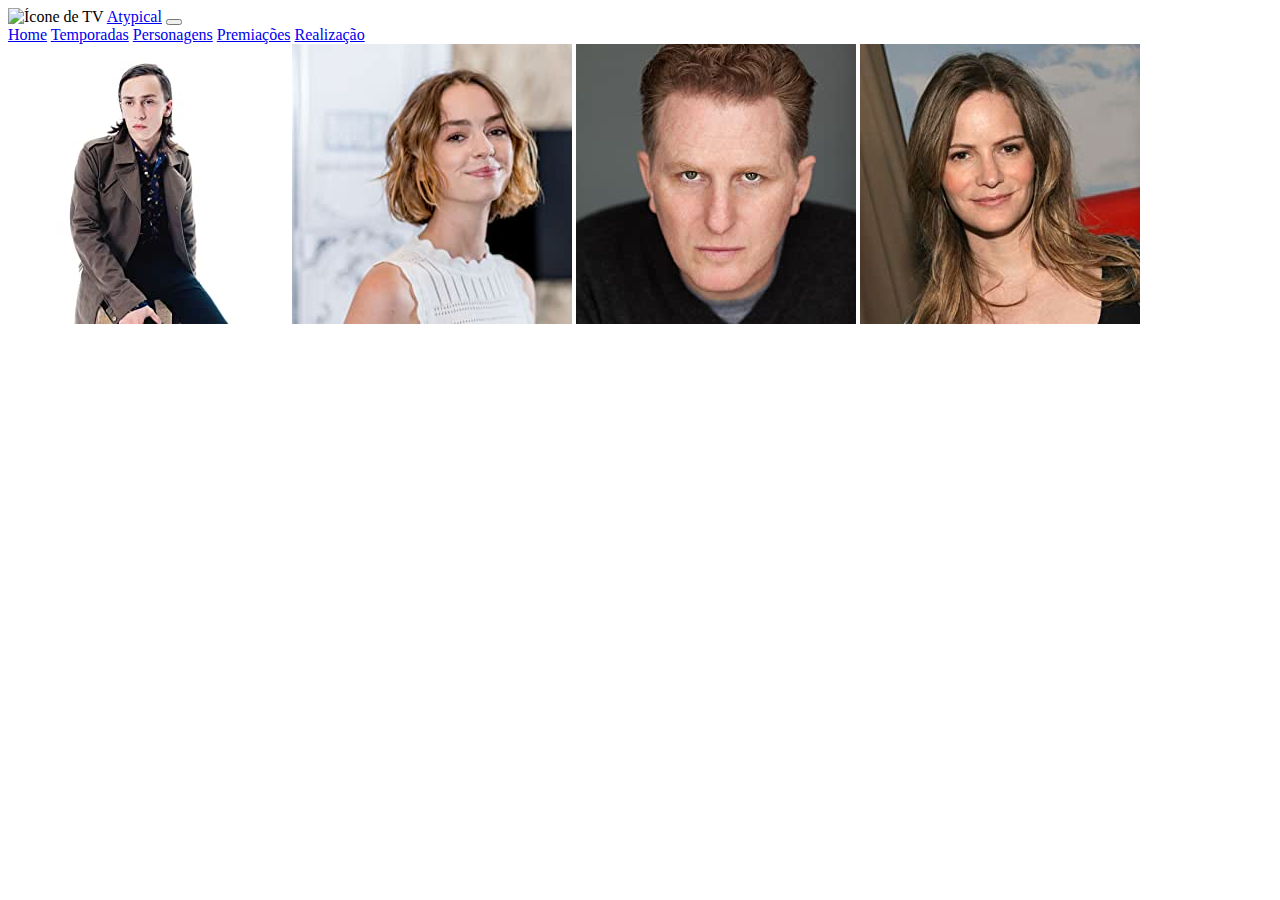
==== Site-Atypical/personagens.html @ 24dbbc25 "Front em Bootstrap" ====
<!DOCTYPE html>
<html lang="pt-br">
<head>
    <meta charset="UTF-8">
    <meta http-equiv="X-UA-Compatible" content="IE=edge">
    <meta name="viewport" content="width=device-width, initial-scale=1.0">
    <title>Minhas séries favoritas</title>
    <link href="https://cdn.jsdelivr.net/npm/bootstrap@5.0.2/dist/css/bootstrap.min.css" rel="stylesheet" integrity="sha384-EVSTQN3/azprG1Anm3QDgpJLIm9Nao0Yz1ztcQTwFspd3yD65VohhpuuCOmLASjC" crossorigin="anonymous">
</head>

<body>
    <header>
        <nav class="navbar navbar-expand-lg navbar-light bg-light fixed-top">
          <div class="container-fluid">
              <img src="https://image.flaticon.com/icons/png/512/4567/4567305.png" alt="Ícone de TV" width="34" height="34" class="d-inline-block align-text-top">
            <a class="navbar-brand" href="/index.html">Atypical</a>
            <button class="navbar-toggler" type="button" data-bs-toggle="collapse" data-bs-target="#navbarNavAltMarkup" aria-controls="navbarNavAltMarkup" aria-expanded="false" aria-label="Toggle navigation">
              <span class="navbar-toggler-icon"></span>
            </button>
            <div class="collapse navbar-collapse" id="navbarNavAltMarkup">
              <div class="navbar-nav">
                <a class="nav-link active" aria-current="page" href="/index.html">Home</a>
                <a class="nav-link" href="/temporadas.html">Temporadas</a>
                <a class="nav-link" href="/personagens.html">Personagens</a>
                <a class="nav-link" href="/premiacoes.html">Premiações</a> 
                <a class="nav-link" href="/realizacao.html">Realização</a>              
              </div>
            </div>
          </div>
        </nav>
      </header>

    <main>
        <img src="assets/img/keir-gilchrist.jpg" alt="Keir Gilchrist" class="rounded-circle float-start">
        <img src="assets/img/brigette.jpg" alt="Brigette Lundy-Paine" class="rounded-circle float-end">
        <img src="assets/img/michael.jpg" alt="Michael Rapaport" class="rounded-circle float-start">
        <img src="assets/img/jennifer-laison-leigh.jpg" alt="Jennifer Laison Leigh" class="rounded-circle float-end">
    </main>   

<script src="https://cdn.jsdelivr.net/npm/bootstrap@5.0.2/dist/js/bootstrap.bundle.min.js" integrity="sha384-MrcW6ZMFYlzcLA8Nl+NtUVF0sA7MsXsP1UyJoMp4YLEuNSfAP+JcXn/tWtIaxVXM" crossorigin="anonymous"></script>
</body>
</html>
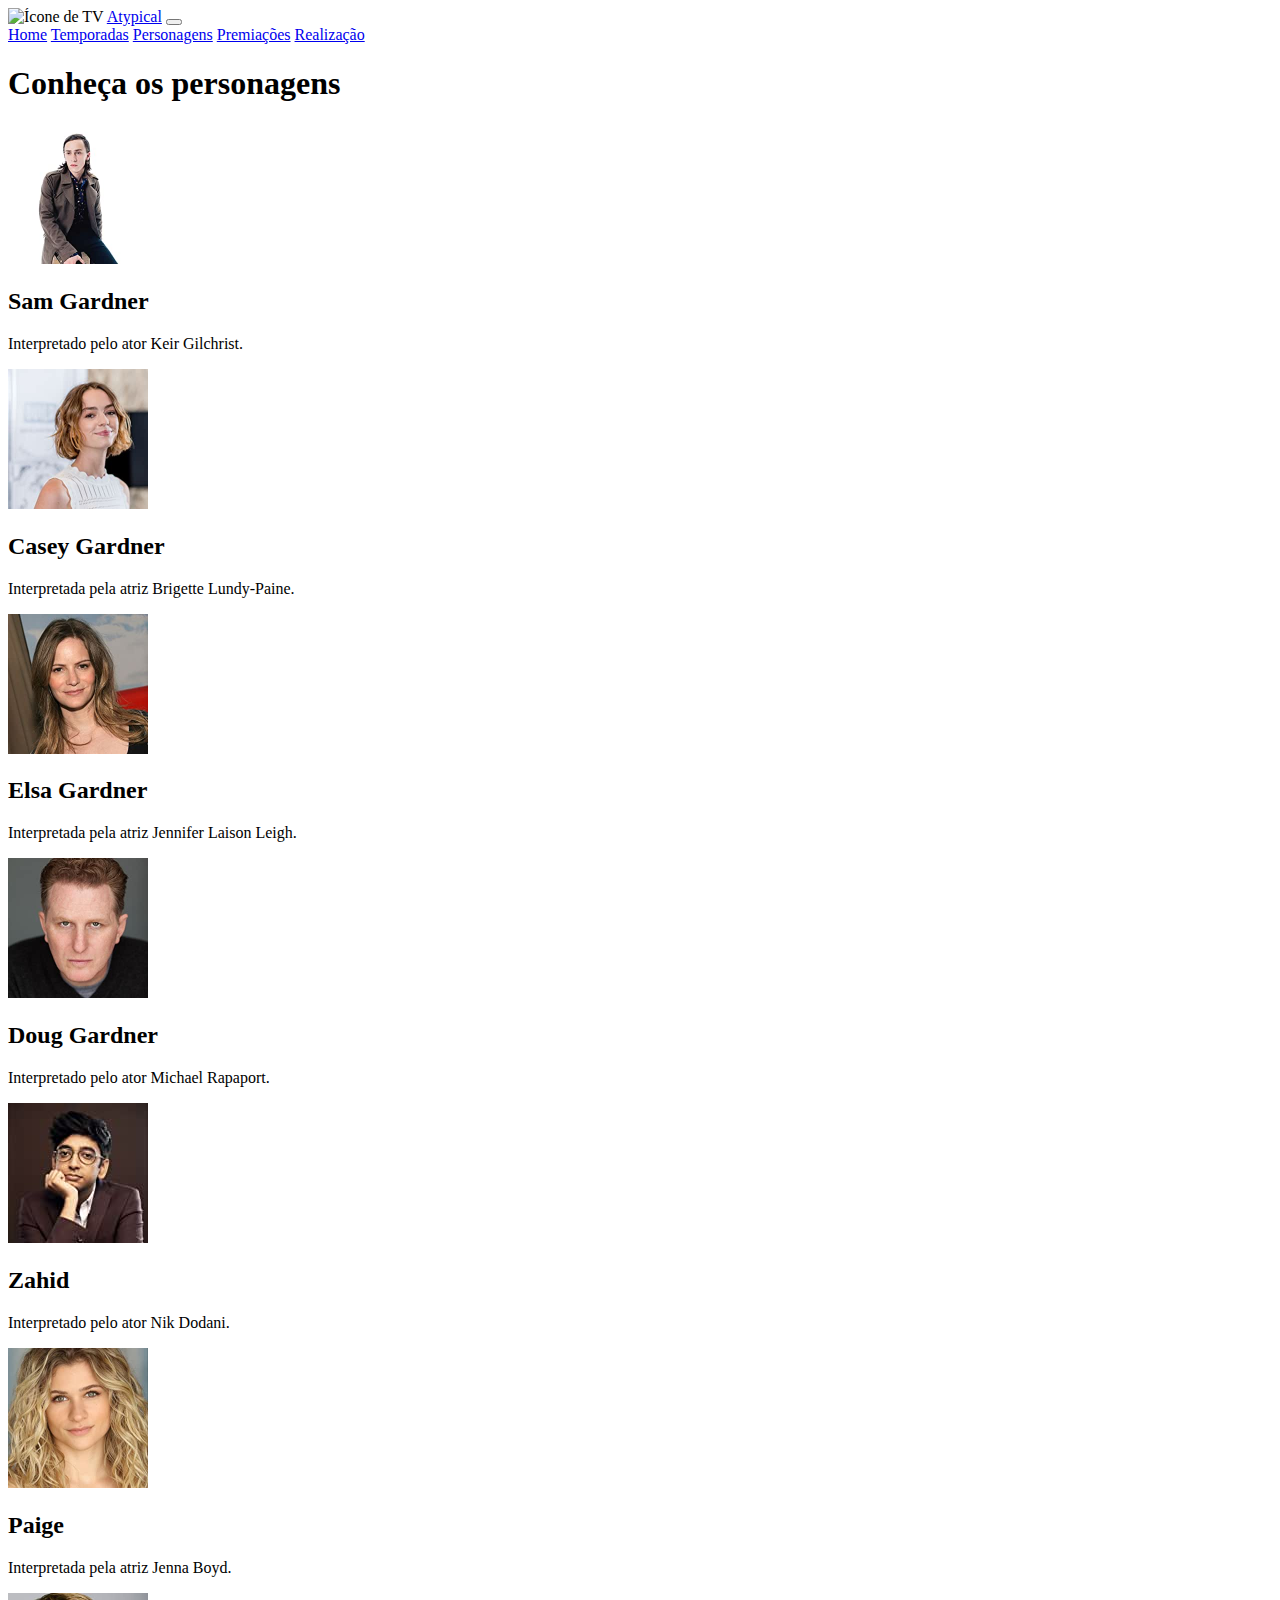
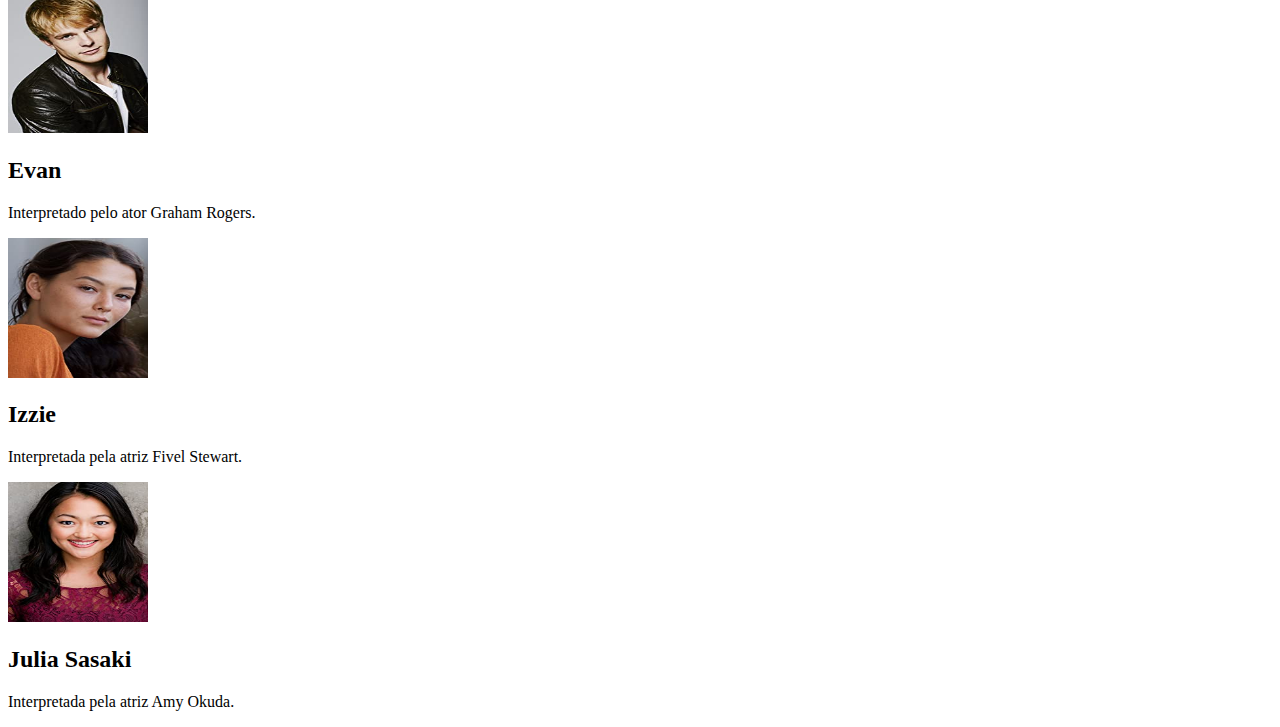
==== commit 3b859301: "Atualizações de Layout e Conteúdo" ====
--- a/Site-Atypical/personagens.html
+++ b/Site-Atypical/personagens.html
@@ -4,7 +4,7 @@
     <meta charset="UTF-8">
     <meta http-equiv="X-UA-Compatible" content="IE=edge">
     <meta name="viewport" content="width=device-width, initial-scale=1.0">
-    <title>Minhas séries favoritas</title>
+    <title>Atypical - Personagens</title>
     <link href="https://cdn.jsdelivr.net/npm/bootstrap@5.0.2/dist/css/bootstrap.min.css" rel="stylesheet" integrity="sha384-EVSTQN3/azprG1Anm3QDgpJLIm9Nao0Yz1ztcQTwFspd3yD65VohhpuuCOmLASjC" crossorigin="anonymous">
 </head>
 
@@ -31,10 +31,56 @@
       </header>
 
     <main>
-        <img src="assets/img/keir-gilchrist.jpg" alt="Keir Gilchrist" class="rounded-circle float-start">
-        <img src="assets/img/brigette.jpg" alt="Brigette Lundy-Paine" class="rounded-circle float-end">
-        <img src="assets/img/michael.jpg" alt="Michael Rapaport" class="rounded-circle float-start">
-        <img src="assets/img/jennifer-laison-leigh.jpg" alt="Jennifer Laison Leigh" class="rounded-circle float-end">
+
+      <div class="container">
+        <div class="row text-center pt-5 mt-5">
+          <h1 class="mb-5">Conheça os personagens</h1>
+          <div class="col-4 pb-4">
+            <img class="bd-placeholder-img rounded-circle" width="140" height="140" src="assets/img/keir-gilchrist.jpg">
+            <h2>Sam Gardner</h2>
+            <p>Interpretado pelo ator Keir Gilchrist.</p>
+          </div>
+          <div class="col-4 pb-4">
+            <img class="bd-placeholder-img rounded-circle" width="140" height="140" src="assets/img/brigette.jpg">
+            <h2>Casey Gardner</h2>
+            <p>Interpretada pela atriz Brigette Lundy-Paine.</p>
+          </div>
+          <div class="col-4 pb-4">
+            <img class="bd-placeholder-img rounded-circle" width="140" height="140" src="assets/img/jennifer-laison-leigh.jpg">
+            <h2>Elsa Gardner</h2>
+            <p>Interpretada pela atriz Jennifer Laison Leigh.</p>
+          </div>
+          <div class="col-4 pb-4">
+            <img class="bd-placeholder-img rounded-circle" width="140" height="140" src="assets/img/michael.jpg">
+            <h2>Doug Gardner</h2>
+            <p>Interpretado pelo ator Michael Rapaport.</p>
+          </div> 
+          <div class="col-4 pb-4">
+            <img class="bd-placeholder-img rounded-circle" width="140" height="140" src="assets/img/nik-dodani.jpg">
+            <h2>Zahid</h2>
+            <p>Interpretado pelo ator Nik Dodani.</p>
+          </div>
+          <div class="col-4 pb-4">
+            <img class="bd-placeholder-img rounded-circle" width="140" height="140" src="assets/img/jenna-boyd.jpg">
+            <h2>Paige</h2>
+            <p>Interpretada pela atriz Jenna Boyd.</p>
+          </div>
+          <div class="col-4 pb-4">
+            <img class="bd-placeholder-img rounded-circle" width="140" height="140" src="assets/img/graham-rogers.jpg">
+            <h2>Evan</h2>
+            <p>Interpretado pelo ator Graham Rogers.</p>
+          </div> 
+          <div class="col-4 pb-4">
+            <img class="bd-placeholder-img rounded-circle" width="140" height="140" src="assets/img/fivel-stewart.jpg">
+            <h2>Izzie</h2>
+            <p>Interpretada pela atriz Fivel Stewart.</p>
+          </div>
+          <div class="col-4 pb-4">
+            <img class="bd-placeholder-img rounded-circle" width="140" height="140" src="assets/img/amy-okuda.jpg">
+            <h2>Julia Sasaki</h2>
+            <p>Interpretada pela atriz Amy Okuda.</p>
+          </div>
+        
     </main>   
 
 <script src="https://cdn.jsdelivr.net/npm/bootstrap@5.0.2/dist/js/bootstrap.bundle.min.js" integrity="sha384-MrcW6ZMFYlzcLA8Nl+NtUVF0sA7MsXsP1UyJoMp4YLEuNSfAP+JcXn/tWtIaxVXM" crossorigin="anonymous"></script>
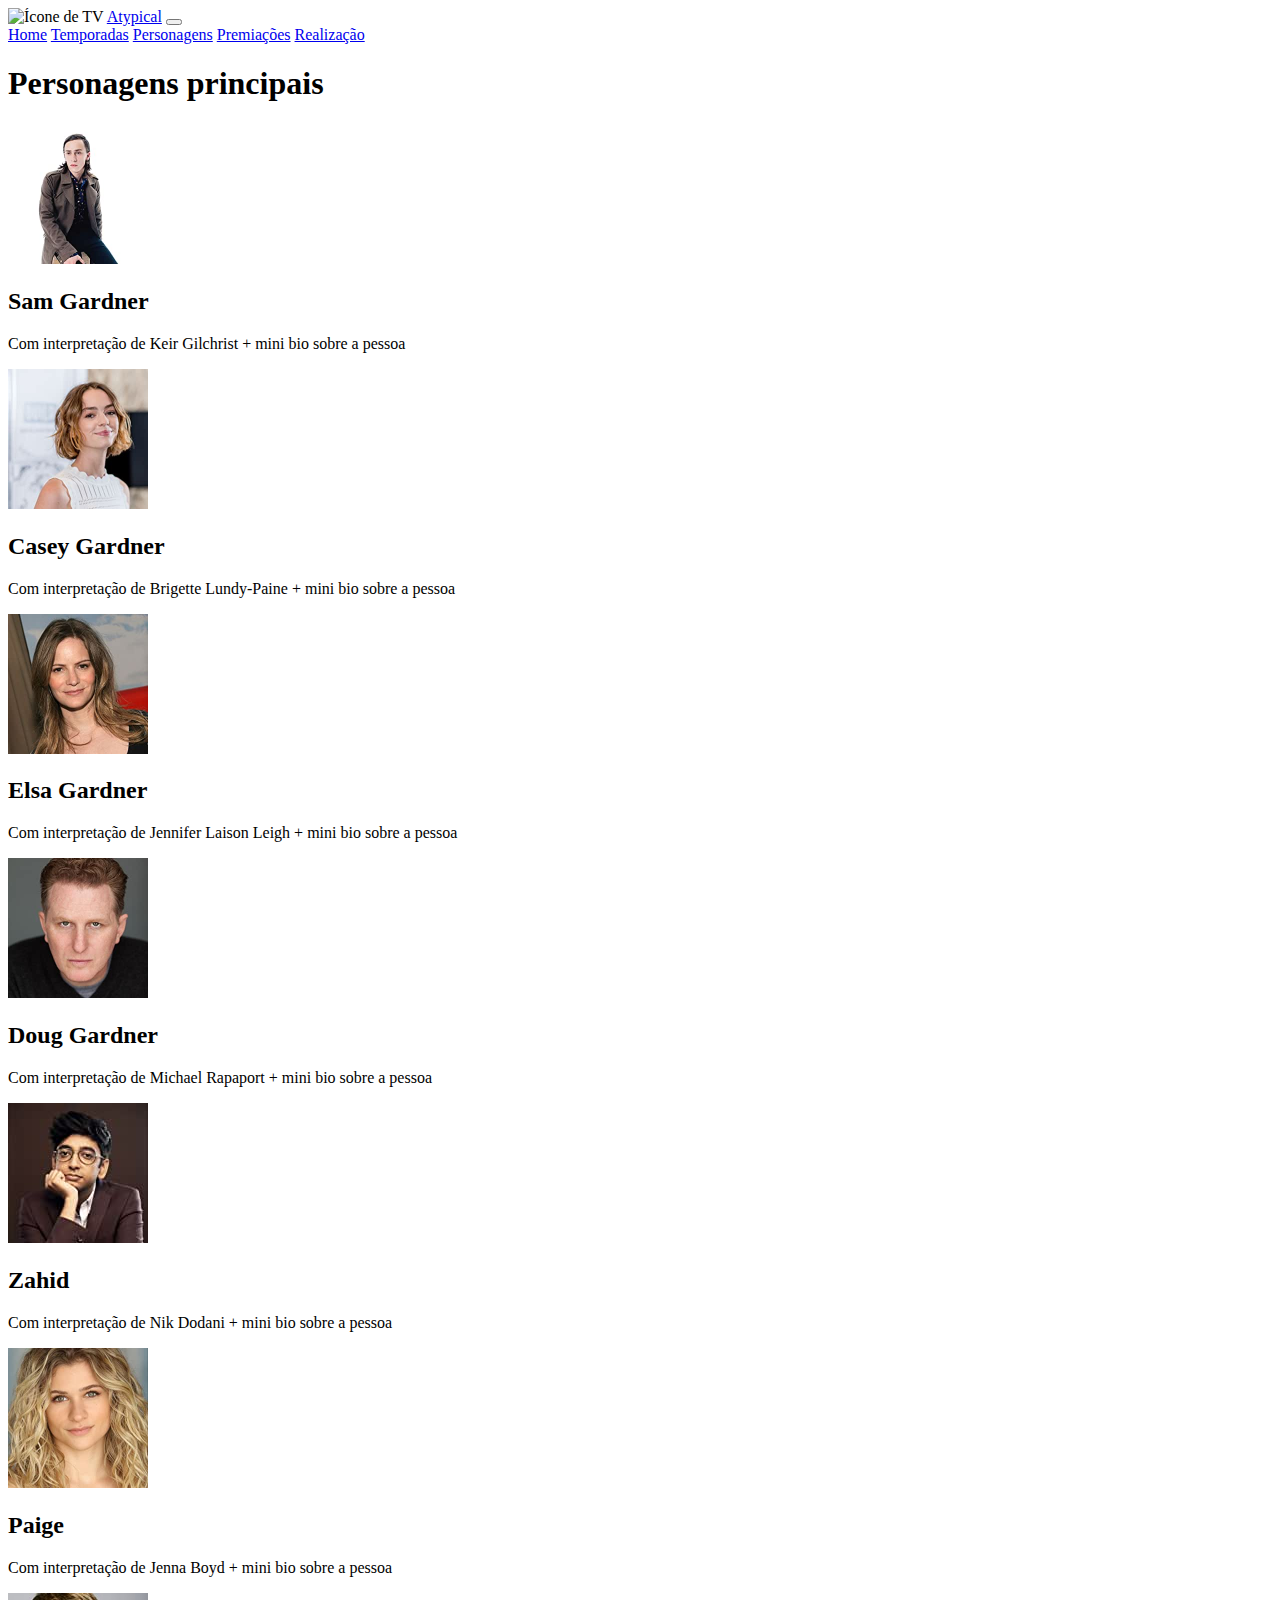
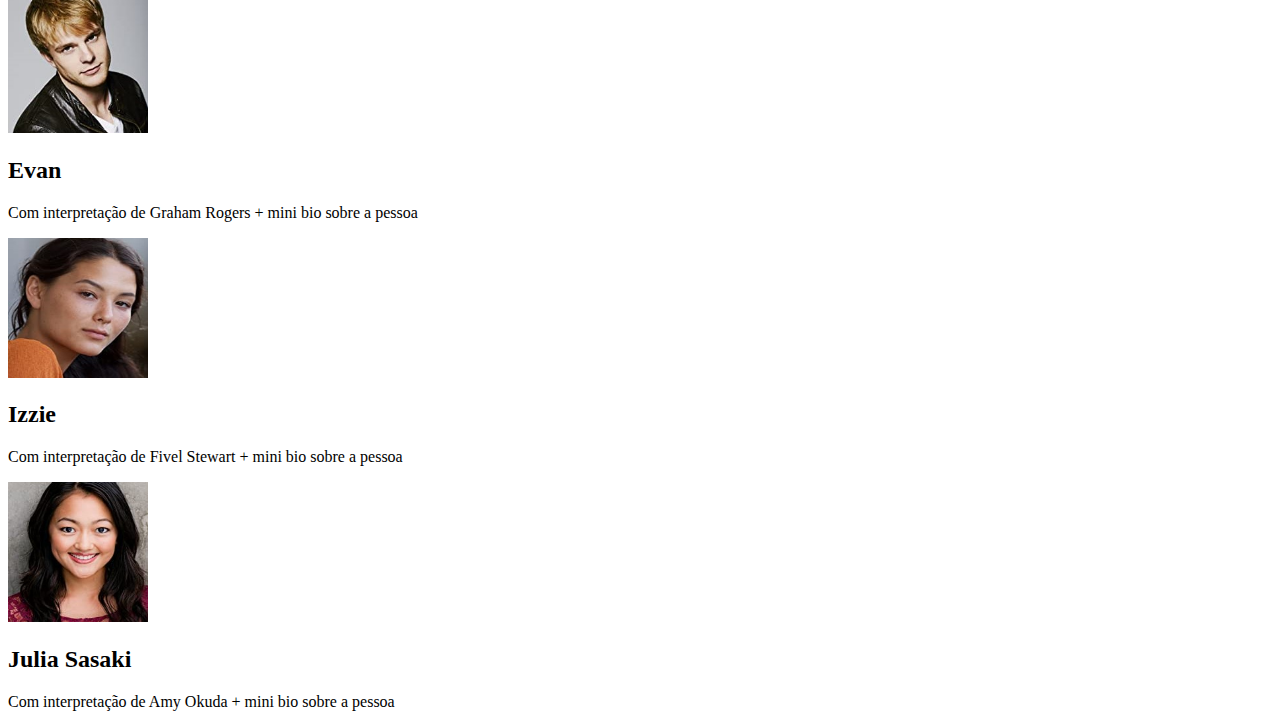
==== commit 3fefa4a9: "Atualizações nas páginas: Personagens, Temporadas, Premiações e Realização" ====
--- a/Site-Atypical/personagens.html
+++ b/Site-Atypical/personagens.html
@@ -10,7 +10,7 @@
 
 <body>
     <header>
-        <nav class="navbar navbar-expand-lg navbar-light bg-light fixed-top">
+        <nav class="navbar navbar-expand-lg navbar-dark bg-dark fixed-top">
           <div class="container-fluid">
               <img src="https://image.flaticon.com/icons/png/512/4567/4567305.png" alt="Ícone de TV" width="34" height="34" class="d-inline-block align-text-top">
             <a class="navbar-brand" href="/index.html">Atypical</a>
@@ -34,52 +34,54 @@
 
       <div class="container">
         <div class="row text-center pt-5 mt-5">
-          <h1 class="mb-5">Conheça os personagens</h1>
+          <h1 class="mb-5">Personagens principais</h1>
           <div class="col-4 pb-4">
             <img class="bd-placeholder-img rounded-circle" width="140" height="140" src="assets/img/keir-gilchrist.jpg">
             <h2>Sam Gardner</h2>
-            <p>Interpretado pelo ator Keir Gilchrist.</p>
+            <p>Com interpretação de Keir Gilchrist + mini bio sobre a pessoa</p>
           </div>
           <div class="col-4 pb-4">
             <img class="bd-placeholder-img rounded-circle" width="140" height="140" src="assets/img/brigette.jpg">
             <h2>Casey Gardner</h2>
-            <p>Interpretada pela atriz Brigette Lundy-Paine.</p>
+            <p>Com interpretação de Brigette Lundy-Paine + mini bio sobre a pessoa</p>
           </div>
           <div class="col-4 pb-4">
             <img class="bd-placeholder-img rounded-circle" width="140" height="140" src="assets/img/jennifer-laison-leigh.jpg">
             <h2>Elsa Gardner</h2>
-            <p>Interpretada pela atriz Jennifer Laison Leigh.</p>
+            <p>Com interpretação de Jennifer Laison Leigh + mini bio sobre a pessoa</p>
           </div>
           <div class="col-4 pb-4">
             <img class="bd-placeholder-img rounded-circle" width="140" height="140" src="assets/img/michael.jpg">
             <h2>Doug Gardner</h2>
-            <p>Interpretado pelo ator Michael Rapaport.</p>
+            <p>Com interpretação de Michael Rapaport + mini bio sobre a pessoa</p>
           </div> 
           <div class="col-4 pb-4">
             <img class="bd-placeholder-img rounded-circle" width="140" height="140" src="assets/img/nik-dodani.jpg">
             <h2>Zahid</h2>
-            <p>Interpretado pelo ator Nik Dodani.</p>
+            <p>Com interpretação de Nik Dodani + mini bio sobre a pessoa</p>
           </div>
           <div class="col-4 pb-4">
             <img class="bd-placeholder-img rounded-circle" width="140" height="140" src="assets/img/jenna-boyd.jpg">
             <h2>Paige</h2>
-            <p>Interpretada pela atriz Jenna Boyd.</p>
+            <p>Com interpretação de Jenna Boyd + mini bio sobre a pessoa</p>
           </div>
           <div class="col-4 pb-4">
             <img class="bd-placeholder-img rounded-circle" width="140" height="140" src="assets/img/graham-rogers.jpg">
             <h2>Evan</h2>
-            <p>Interpretado pelo ator Graham Rogers.</p>
+            <p>Com interpretação de Graham Rogers + mini bio sobre a pessoa</p>
           </div> 
           <div class="col-4 pb-4">
             <img class="bd-placeholder-img rounded-circle" width="140" height="140" src="assets/img/fivel-stewart.jpg">
             <h2>Izzie</h2>
-            <p>Interpretada pela atriz Fivel Stewart.</p>
+            <p>Com interpretação de Fivel Stewart + mini bio sobre a pessoa</p>
           </div>
           <div class="col-4 pb-4">
             <img class="bd-placeholder-img rounded-circle" width="140" height="140" src="assets/img/amy-okuda.jpg">
             <h2>Julia Sasaki</h2>
-            <p>Interpretada pela atriz Amy Okuda.</p>
+            <p>Com interpretação de Amy Okuda + mini bio sobre a pessoa</p>
           </div>
+        </div>
+      </div>
         
     </main>   
 
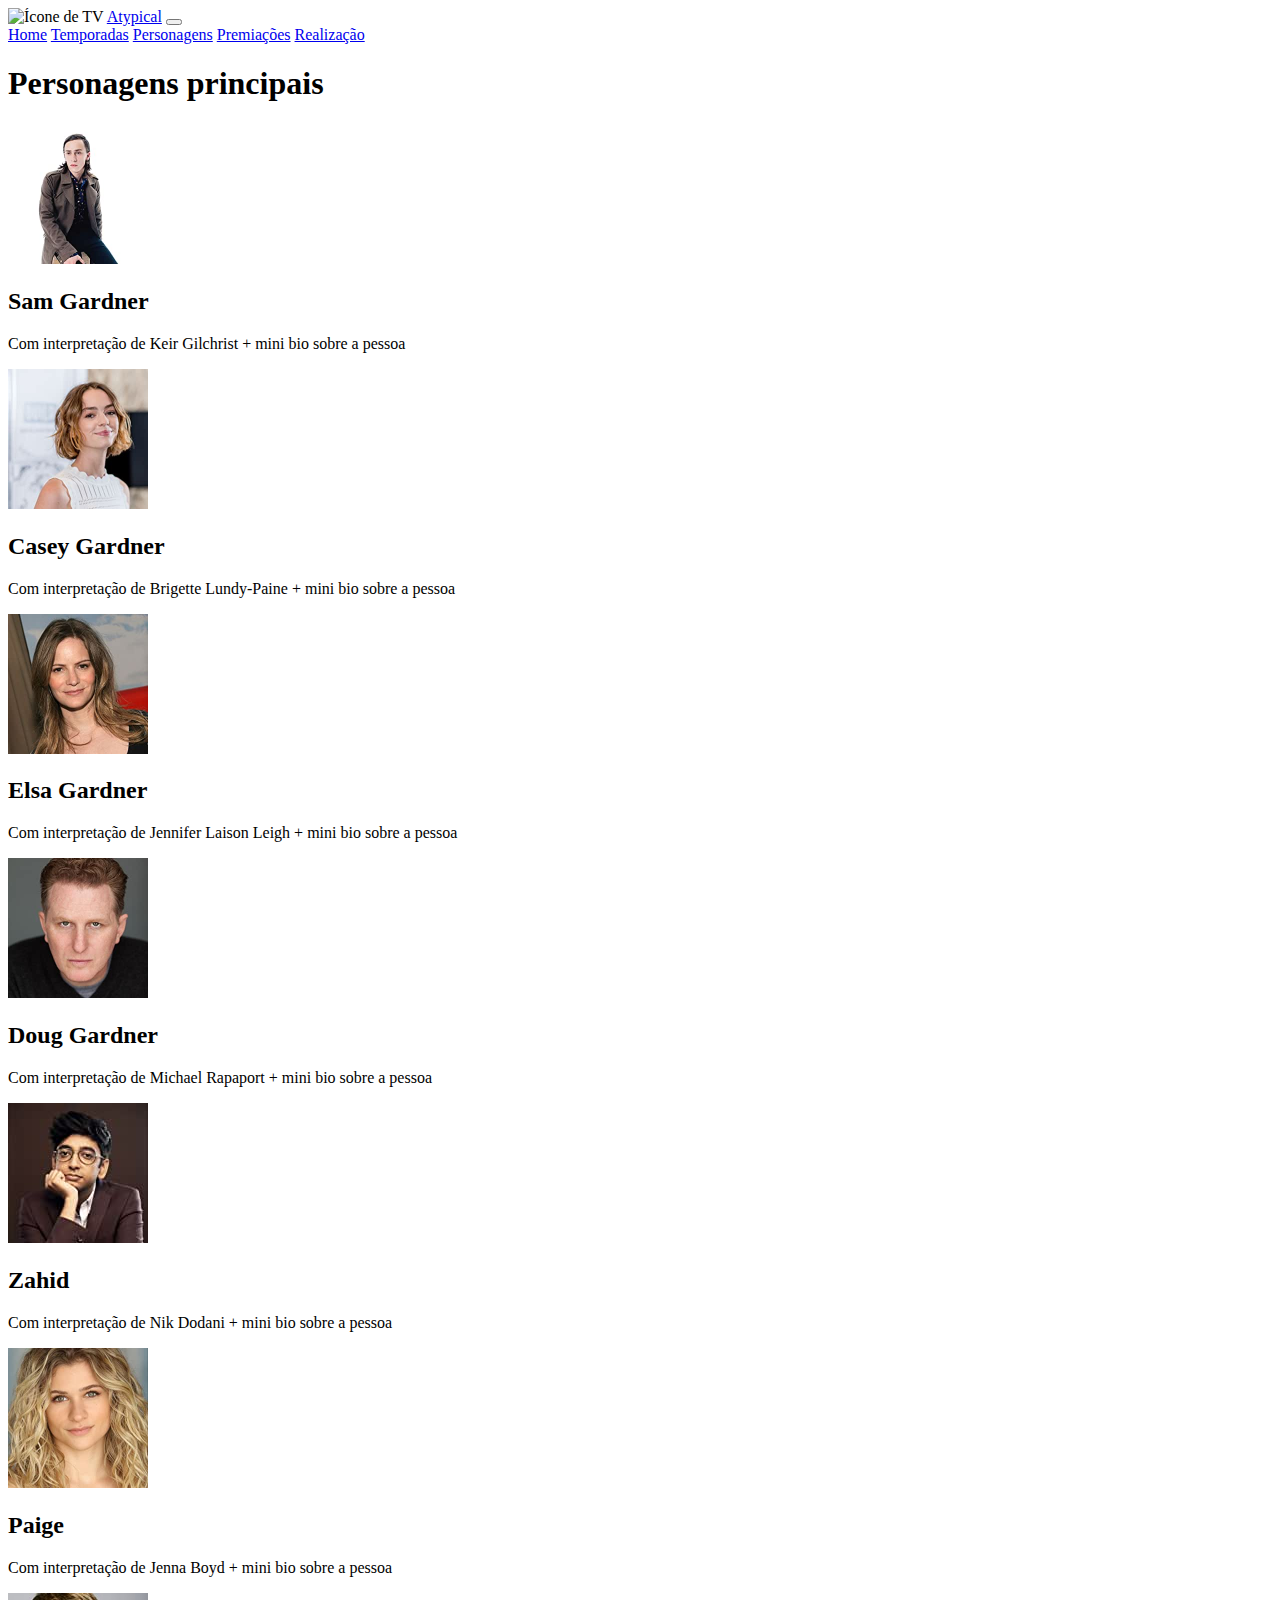
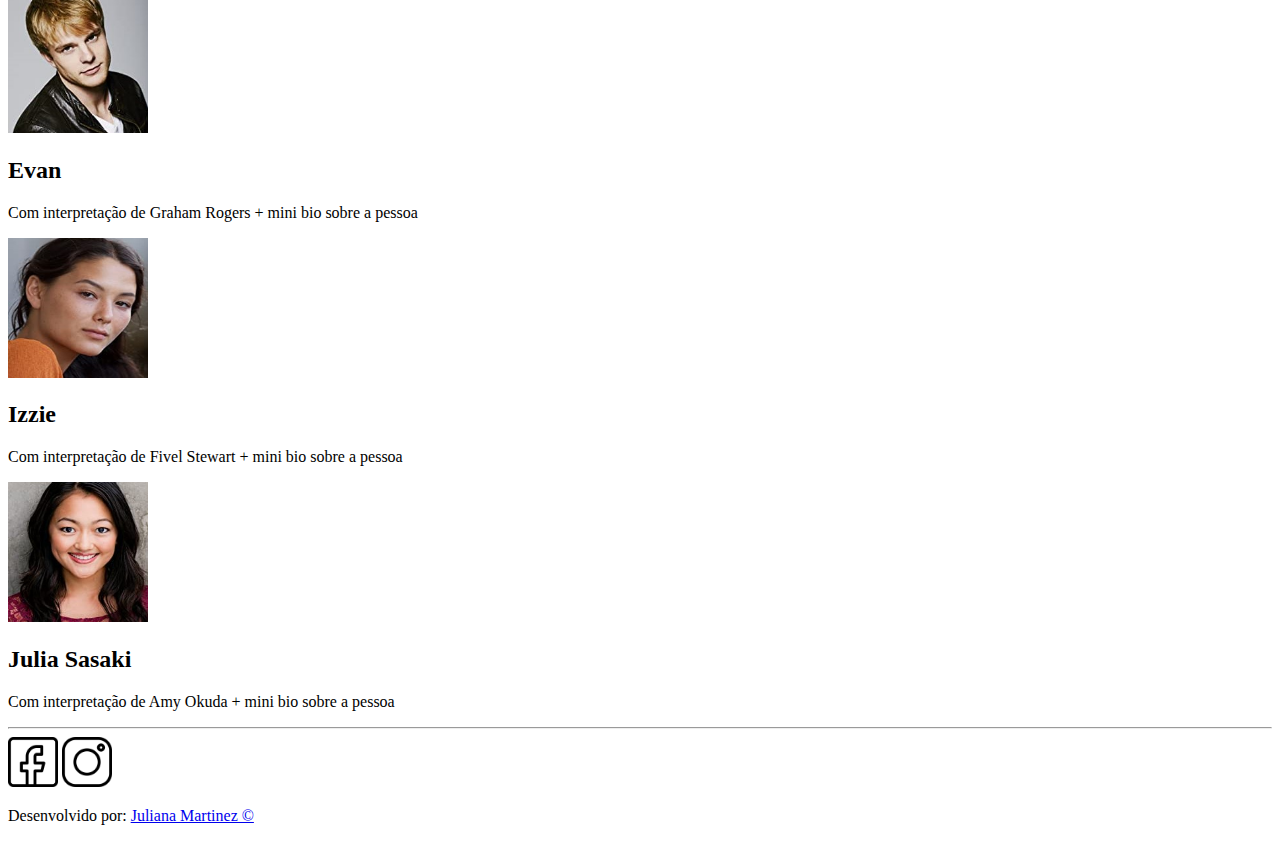
==== commit 921e4a85: "Inserção de footer, video e formulário" ====
--- a/Site-Atypical/personagens.html
+++ b/Site-Atypical/personagens.html
@@ -6,6 +6,7 @@
     <meta name="viewport" content="width=device-width, initial-scale=1.0">
     <title>Atypical - Personagens</title>
     <link href="https://cdn.jsdelivr.net/npm/bootstrap@5.0.2/dist/css/bootstrap.min.css" rel="stylesheet" integrity="sha384-EVSTQN3/azprG1Anm3QDgpJLIm9Nao0Yz1ztcQTwFspd3yD65VohhpuuCOmLASjC" crossorigin="anonymous">
+    <link rel="stylesheet" href="assets/css/style.css">
 </head>
 
 <body>
@@ -82,8 +83,21 @@
           </div>
         </div>
       </div>
-        
-    </main>   
+     
+    </main>
+    
+    <hr>
+    <footer>
+        <div class="container">
+            <a href="https://www.facebook.com/" target="_blank"> <img class="tm-social p-20" src="assets/img/facebook.png" alt="Logo do Facebook"></a>
+            
+            <a href="https://www.instagram.com/" target="_blank"> <img class="tm-social p-20" src="assets/img/instagram.png" alt="Logo do Instagram"></a>
+        </div>
+       
+        <div class="center">
+            <p>Desenvolvido por: <a href="https://www.linkedin.com/in/juliana-martinez-3b9170114/" target="_blank">Juliana Martinez &copy;</a></p>
+        </div>
+    </footer>
 
 <script src="https://cdn.jsdelivr.net/npm/bootstrap@5.0.2/dist/js/bootstrap.bundle.min.js" integrity="sha384-MrcW6ZMFYlzcLA8Nl+NtUVF0sA7MsXsP1UyJoMp4YLEuNSfAP+JcXn/tWtIaxVXM" crossorigin="anonymous"></script>
 </body>
--- a/Site-Atypical/assets/css/style.css
+++ b/Site-Atypical/assets/css/style.css
@@ -0,0 +1,10 @@
+.bg-image {
+    background-image: url('/assets/img/atypical.jpg');
+    height: 100vh;
+    background-size: cover;
+} 
+
+.tm-social {
+    width: 50px;
+    height: 50px;
+ }